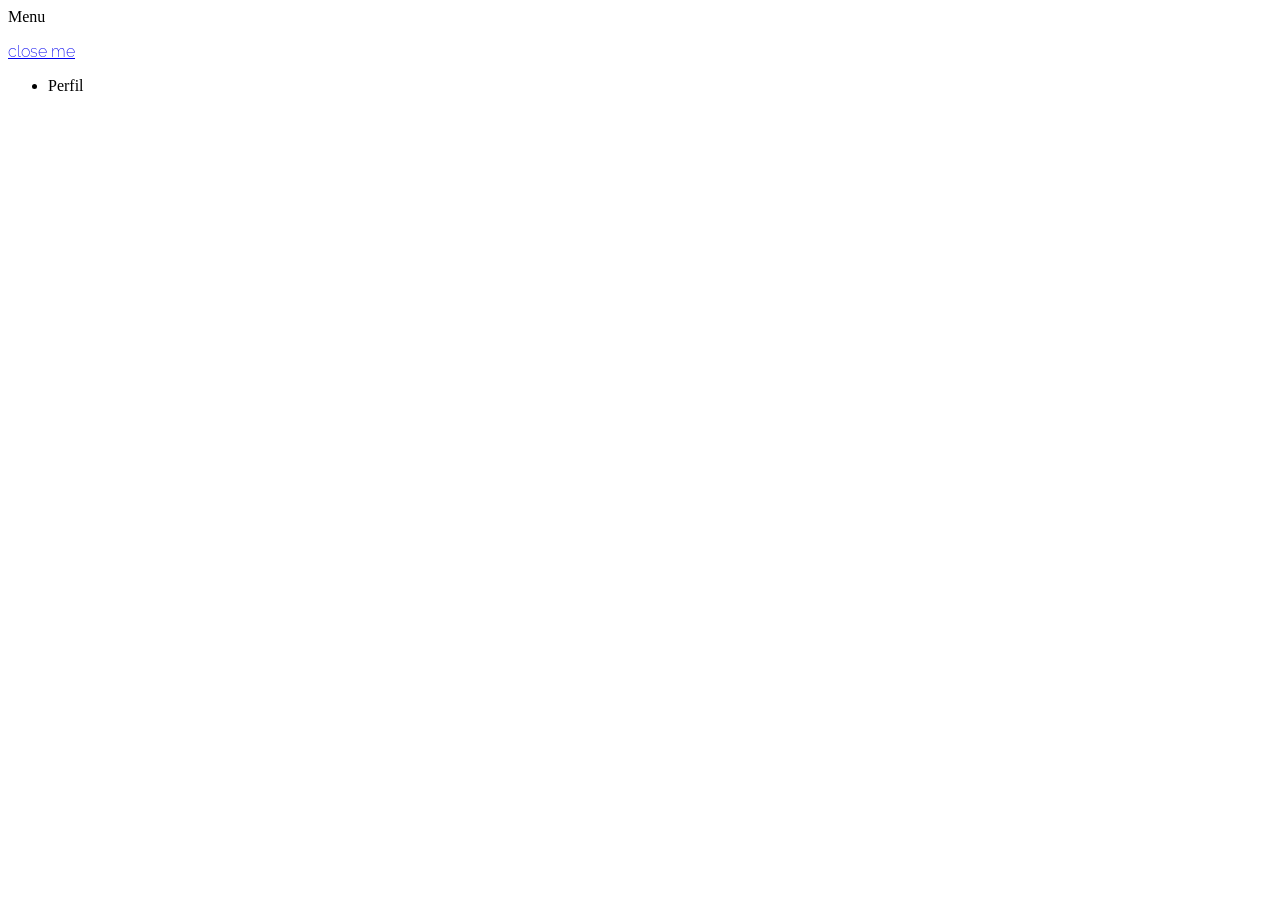
==== public/index.html @ 5356d55e "jobBox" ====
<!DOCTYPE html>
<html lang="es" ng-app="main">  
    <head> 
        <meta charset="utf-8" />
        <title>trabajosYA</title> 
        
        <meta name="viewport" content="width=device-width, initial-scale=1, maximum-scale=1, minimum-scale=1, user-scalable=no, minimal-ui">
        <meta name="apple-mobile-web-app-capable" content="yes">
        <!-- Color theme for statusbar -->
        <meta name="theme-color" content="#2196f3">


        <!--<link rel="stylesheet/less" href="css/home.less">-->
        <!--<link rel="stylesheet/less" href="less/login.less">-->
        <!--<link rel="stylesheet/less" href="less/main.less">-->
        <!--css-->
        <link rel="stylesheet" href="css/login.min.css">
        <link rel="stylesheet" href="css/main.min.css">
        <!--<script type="text/javascript" src="cordova.js"></script>-->
        <link rel="stylesheet" href="modules/css/framework7.material.min.css">
        <link rel="stylesheet" href="modules/css/framework7.material.colors.min.css">
        <link rel="stylesheet" href="modules/css/animate.css">
       


    </head> 
    <body ng-controller="mainCtrl">
      <div class="statusbar-overlay"></div>
      <div class="panel-overlay"></div>
      <div class="panel panel-left panel-cover">
        <div class="view navbar-fixed">
          <div class="pages">
            <div data-page="panel-left" class="page">
              <div class="navbar">
                <div class="navbar-inner">
                  <div class="center">Menu</div>
                </div>
              </div>
              <div class="page-content">
                <div class="content-block">
                  <p><a href="#" class="close-panel">close me</a></p>
                </div>

                <div class="list-block">
                  <ul>
                    <li ng-click="gotoPage('profile')">
                      <div class="item-content">
                        <div class="item-media"><i class="icon icon-f7"></i></div>
                        <div class="item-inner">
                        <div class="item-title">Perfil</div>
                        </div>
                      </div>
                    </li>
                  </ul>
                </div>
              </div>
            </div>
          </div>
        </div>
      </div>
      <!--pages-->
      <div class="views">
        <div class="view view-main">
          <div data-page="login" ng-if="showPage == 'login'"  >
            <div ng-include src="'templates/login.html'"></div>
          </div>

          <div data-page="login" ng-if="showPage == 'home'"  >
            <div ng-include src="'templates/home.html'"></div>
          </div>

          <div data-page="profile" ng-if="showPage == 'profile'"  >
            <div ng-include src="'templates/profile.html'"></div>
          </div>
          
          <!--<div data-page="login" ng-if="showPage == 'login'"  >
            <div ng-include src="'templates/otrapágina.html'"></div>
          </div>-->
        </div>
      </div>

      <!--modules js-->
      <script type="text/javascript" src="modules/js/angular.js"></script>
      <script type="text/javascript" src="modules/js/framework7.min.js"></script>
      <script type="text/javascript" src="modules/js/less.min.js"></script>
      <!--js-->
      <script type="text/javascript" src="src/main-ctr.js"></script>
      <script type="text/javascript" src="src/home-ctr.js"></script>
      <script type="text/javascript" src="src/login-ctr.js"></script>
      <script type="text/javascript" src="src/profile-ctr.js"></script>
  
   </body> 
</html>
---- public/css/login.min.css ----
.login{background:#9de1df;background:-moz-linear-gradient(top,#9de1df 0,#5fe3dc 19%,#4eb7b8 43%,#264e64 100%);background:-webkit-gradient(left top,left bottom,color-stop(0,#9de1df),color-stop(19%,#5fe3dc),color-stop(43%,#4eb7b8),color-stop(100%,#264e64));background:-webkit-linear-gradient(top,#9de1df 0,#5fe3dc 19%,#4eb7b8 43%,#264e64 100%);background:-o-linear-gradient(top,#9de1df 0,#5fe3dc 19%,#4eb7b8 43%,#264e64 100%);background:-ms-linear-gradient(top,#9de1df 0,#5fe3dc 19%,#4eb7b8 43%,#264e64 100%);background:linear-gradient(to bottom,#9de1df 0,#5fe3dc 19%,#4eb7b8 43%,#264e64 100%);filter:progid:DXImageTransform.Microsoft.gradient(startColorstr='#9de1df', endColorstr='#264e64', GradientType=0);text-align:center;height:100%;position:absolute;right:0;left:0;color:#fff}.login h3{margin:8px}.login .logo{background-image:url(../image/Logo.jpg);background-position:center center;background-repeat:no-repeat;background-size:contain;height:110px;width:110px;margin-left:auto;margin-right:auto;border-radius:50%}.login input,.login select{width:100%;border-radius:8px;padding:4px}.login input{max-width:310px;height:30px;border:none}.login select{max-width:318px;height:38px;border:none;background-color:#fff}.login .container-btn{margin-top:34px}.login .container-btn .button{color:teal!important;max-width:316px;text-align:center;margin-left:auto;margin-right:auto;border-radius:8px;border:1px solid teal;height:44px;padding-top:4px}
---- public/css/main.min.css ----
@font-face{font-family:Raleway;src:url(../font/Raleway-ExtraLight.ttf)}h3,p{font-family:Raleway}
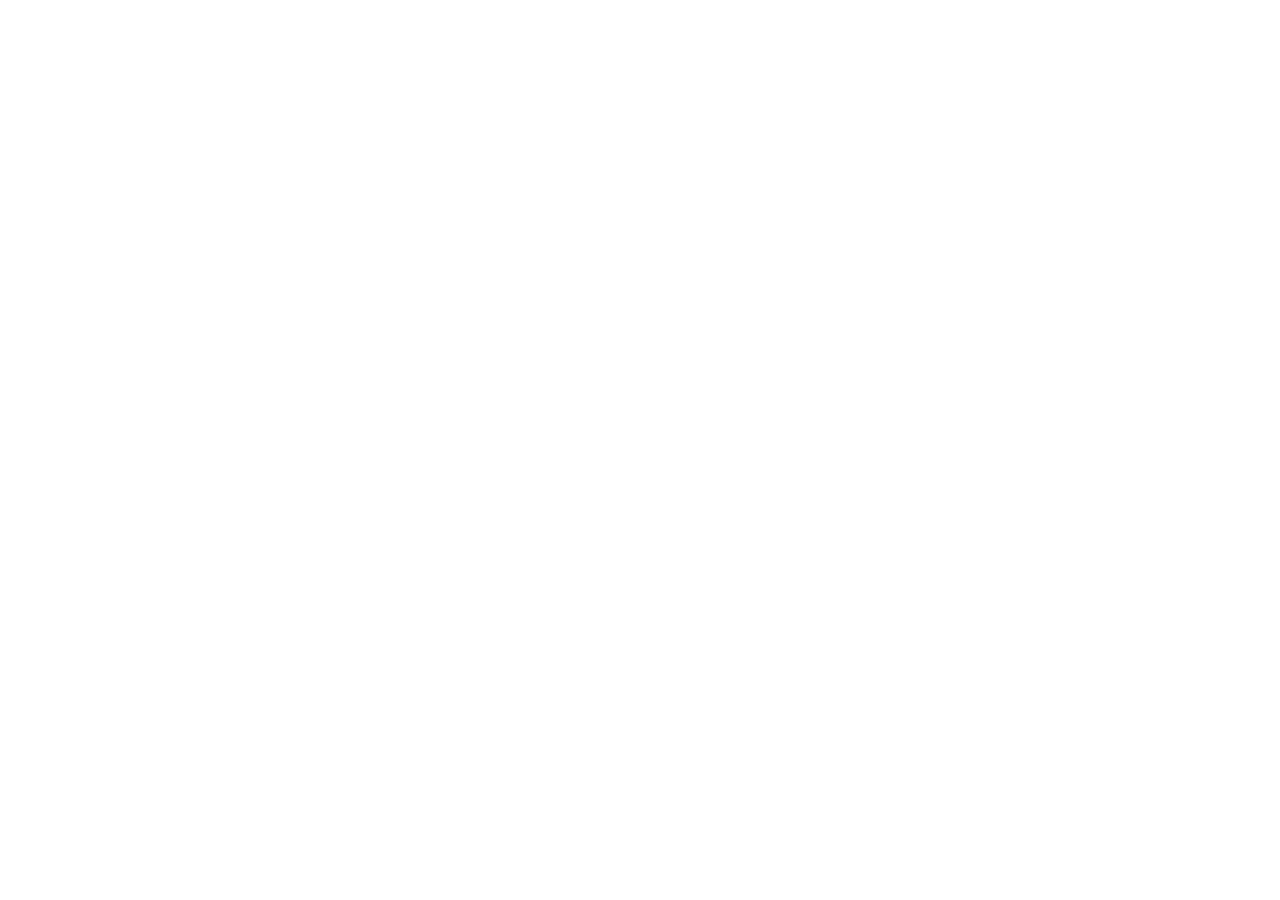
==== commit c62dc4ce: "registro de usuario tab1" ====
--- a/public/index.html
+++ b/public/index.html
@@ -9,55 +9,26 @@
         <!-- Color theme for statusbar -->
         <meta name="theme-color" content="#2196f3">
 
-
-        <!--<link rel="stylesheet/less" href="css/home.less">-->
-        <!--<link rel="stylesheet/less" href="less/login.less">-->
-        <!--<link rel="stylesheet/less" href="less/main.less">-->
-        <!--css-->
-        <link rel="stylesheet" href="css/login.min.css">
-        <link rel="stylesheet" href="css/main.min.css">
-        <!--<script type="text/javascript" src="cordova.js"></script>-->
         <link rel="stylesheet" href="modules/css/framework7.material.min.css">
         <link rel="stylesheet" href="modules/css/framework7.material.colors.min.css">
         <link rel="stylesheet" href="modules/css/animate.css">
-       
+        <link rel="stylesheet" href="modules/css/select.min.css">
 
+        <link rel="stylesheet/less" href="less/main.less">
+        <link rel="stylesheet/less" href="less/home.less">
+        <link rel="stylesheet/less" href="less/login.less">
+        <link rel="stylesheet/less" href="less/registration.less">
+        <!--css-->
+        <!--<link rel="stylesheet" href="css/login.min.css">
+        <link rel="stylesheet" href="css/main.min.css">
+        <link rel="stylesheet" href="css/registration.min.css">-->
+        <!--<script type="text/javascript" src="cordova.js"></script>-->
 
     </head> 
     <body ng-controller="mainCtrl">
-      <div class="statusbar-overlay"></div>
-      <div class="panel-overlay"></div>
-      <div class="panel panel-left panel-cover">
-        <div class="view navbar-fixed">
-          <div class="pages">
-            <div data-page="panel-left" class="page">
-              <div class="navbar">
-                <div class="navbar-inner">
-                  <div class="center">Menu</div>
-                </div>
-              </div>
-              <div class="page-content">
-                <div class="content-block">
-                  <p><a href="#" class="close-panel">close me</a></p>
-                </div>
 
-                <div class="list-block">
-                  <ul>
-                    <li ng-click="gotoPage('profile')">
-                      <div class="item-content">
-                        <div class="item-media"><i class="icon icon-f7"></i></div>
-                        <div class="item-inner">
-                        <div class="item-title">Perfil</div>
-                        </div>
-                      </div>
-                    </li>
-                  </ul>
-                </div>
-              </div>
-            </div>
-          </div>
-        </div>
-      </div>
+      <!--categories-->
+      <div ng-include src="'templates/menu.html'"></div>
       <!--pages-->
       <div class="views">
         <div class="view view-main">
@@ -72,6 +43,10 @@
           <div data-page="profile" ng-if="showPage == 'profile'"  >
             <div ng-include src="'templates/profile.html'"></div>
           </div>
+
+          <div data-page="registration" ng-if="showPage == 'registration'"  >
+            <div ng-include src="'templates/registration.html'"></div>
+          </div>
           
           <!--<div data-page="login" ng-if="showPage == 'login'"  >
             <div ng-include src="'templates/otrapágina.html'"></div>
@@ -81,6 +56,7 @@
 
       <!--modules js-->
       <script type="text/javascript" src="modules/js/angular.js"></script>
+      <script type="text/javascript" src="modules/js/select.min.js"></script>
       <script type="text/javascript" src="modules/js/framework7.min.js"></script>
       <script type="text/javascript" src="modules/js/less.min.js"></script>
       <!--js-->
@@ -88,6 +64,7 @@
       <script type="text/javascript" src="src/home-ctr.js"></script>
       <script type="text/javascript" src="src/login-ctr.js"></script>
       <script type="text/javascript" src="src/profile-ctr.js"></script>
+      <script type="text/javascript" src="src/registration-ctr.js"></script>
   
    </body> 
 </html>
--- a/public/css/login.min.css
+++ b/public/css/login.min.css
@@ -1 +1 @@
-.login{background:#9de1df;background:-moz-linear-gradient(top,#9de1df 0,#5fe3dc 19%,#4eb7b8 43%,#264e64 100%);background:-webkit-gradient(left top,left bottom,color-stop(0,#9de1df),color-stop(19%,#5fe3dc),color-stop(43%,#4eb7b8),color-stop(100%,#264e64));background:-webkit-linear-gradient(top,#9de1df 0,#5fe3dc 19%,#4eb7b8 43%,#264e64 100%);background:-o-linear-gradient(top,#9de1df 0,#5fe3dc 19%,#4eb7b8 43%,#264e64 100%);background:-ms-linear-gradient(top,#9de1df 0,#5fe3dc 19%,#4eb7b8 43%,#264e64 100%);background:linear-gradient(to bottom,#9de1df 0,#5fe3dc 19%,#4eb7b8 43%,#264e64 100%);filter:progid:DXImageTransform.Microsoft.gradient(startColorstr='#9de1df', endColorstr='#264e64', GradientType=0);text-align:center;height:100%;position:absolute;right:0;left:0;color:#fff}.login h3{margin:8px}.login .logo{background-image:url(../image/Logo.jpg);background-position:center center;background-repeat:no-repeat;background-size:contain;height:110px;width:110px;margin-left:auto;margin-right:auto;border-radius:50%}.login input,.login select{width:100%;border-radius:8px;padding:4px}.login input{max-width:310px;height:30px;border:none}.login select{max-width:318px;height:38px;border:none;background-color:#fff}.login .container-btn{margin-top:34px}.login .container-btn .button{color:teal!important;max-width:316px;text-align:center;margin-left:auto;margin-right:auto;border-radius:8px;border:1px solid teal;height:44px;padding-top:4px}+.login{background:#9de1df;background:-moz-linear-gradient(top,#9de1df 0,#5fe3dc 19%,#4eb7b8 43%,#264e64 100%);background:-webkit-gradient(left top,left bottom,color-stop(0,#9de1df),color-stop(19%,#5fe3dc),color-stop(43%,#4eb7b8),color-stop(100%,#264e64));background:-webkit-linear-gradient(top,#9de1df 0,#5fe3dc 19%,#4eb7b8 43%,#264e64 100%);background:-o-linear-gradient(top,#9de1df 0,#5fe3dc 19%,#4eb7b8 43%,#264e64 100%);background:-ms-linear-gradient(top,#9de1df 0,#5fe3dc 19%,#4eb7b8 43%,#264e64 100%);background:linear-gradient(to bottom,#9de1df 0,#5fe3dc 19%,#4eb7b8 43%,#264e64 100%);filter:progid:DXImageTransform.Microsoft.gradient(startColorstr='#9de1df', endColorstr='#264e64', GradientType=0);text-align:center;height:100%;position:absolute;right:0;left:0;color:#fff}.login h3{margin:8px}.login .logo{background-image:url(../image/logo.jpg);background-position:center center;background-repeat:no-repeat;background-size:contain;height:110px;width:110px;margin-left:auto;margin-right:auto;border-radius:50%}.login .container-btn{margin-top:34px}.login .container-btn .button{color:teal!important;max-width:316px;text-align:center;margin-left:auto;margin-right:auto;border-radius:8px;border:1px solid teal;height:44px;padding-top:4px}
--- a/public/css/main.min.css
+++ b/public/css/main.min.css
@@ -1 +1 @@
-@font-face{font-family:Raleway;src:url(../font/Raleway-ExtraLight.ttf)}h3,p{font-family:Raleway}+@font-face{font-family:Raleway;src:url(../font/Raleway-ExtraLight.ttf)}body{background:#9de1df;background:-moz-linear-gradient(top,#9de1df 0,#5fe3dc 19%,#4eb7b8 43%,#264e64 100%);background:-webkit-gradient(left top,left bottom,color-stop(0,#9de1df),color-stop(19%,#5fe3dc),color-stop(43%,#4eb7b8),color-stop(100%,#264e64));background:-webkit-linear-gradient(top,#9de1df 0,#5fe3dc 19%,#4eb7b8 43%,#264e64 100%);background:-o-linear-gradient(top,#9de1df 0,#5fe3dc 19%,#4eb7b8 43%,#264e64 100%);background:-ms-linear-gradient(top,#9de1df 0,#5fe3dc 19%,#4eb7b8 43%,#264e64 100%);background:linear-gradient(to bottom,#9de1df 0,#5fe3dc 19%,#4eb7b8 43%,#264e64 100%);filter:progid:DXImageTransform.Microsoft.gradient(startColorstr='#9de1df', endColorstr='#264e64', GradientType=0);overflow-y:auto}h1,h2,h3,h4,h5,p{font-family:Raleway}form{max-width:315px;margin-left:auto;margin-right:auto}form input{width:96%;height:30px;border-radius:8px;border:none;padding:8px}form select{width:100%;height:38px;border-radius:8px;border:none;padding:4px;background-color:#fff}
--- a/public/css/registration.min.css
+++ b/public/css/registration.min.css
@@ -0,0 +1 @@
+.registration{text-align:center;color:#fff}.registration input,.registration select{margin-top:15px}.registration .checkbox{width:15px;height:15px;margin:20px}.registration .conditions{position:relative;top:-2px}
